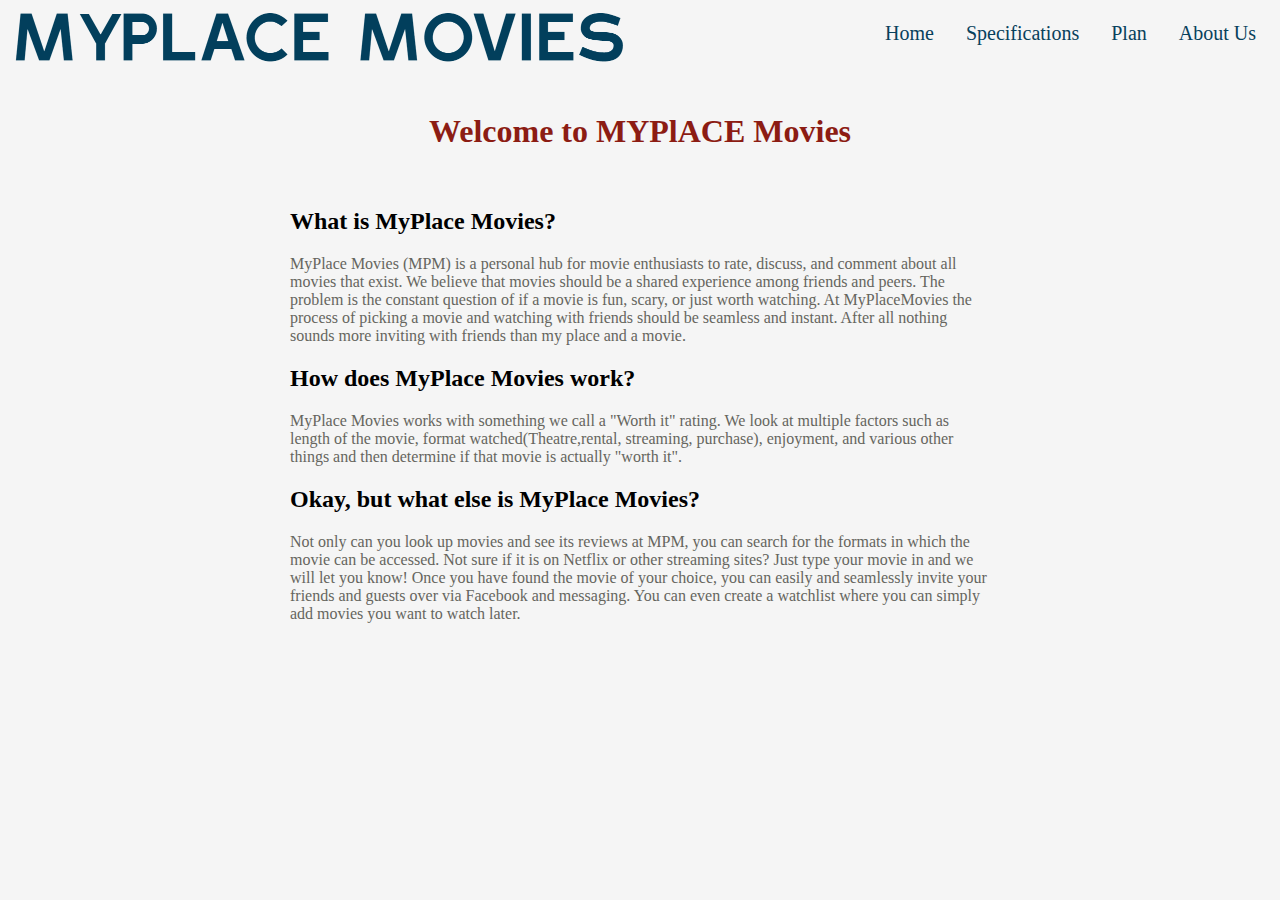
==== index.html @ c292862b "Add files via upload" ====
<!-- 
Vincent Truong
CPI 310
Group Project
Home Page
-->
<! DOCTYPE html>
<html>
<head>
        <link href="./styling" rel="stylesheet" type="text/css"/>   

    <title>
        MyPlace Movies
    </title>
    
    </head> 
    
<body>



<ul class = "navbar">
    
    <li><a class="" href="AboutUs.html">About Us</a></li>
    <li><a href="Plan.html">Plan</a></li>
    <li><a href="Specifications.html">Specifications</a></li>
    <li><a href="index.html">Home</a></li>
    <li alt = "logo" style = "float:left"> <img src = "Blue_logo_transparent.PNG" width="621" height="59.5"></li>
  
</ul>

  <div class="content">
  <h1><center>Welcome to MYPlACE Movies</center><br></h1>
	
  <h2> What is MyPlace Movies?</h2>
	  <p>MyPlace Movies (MPM) is a personal hub for movie enthusiasts to rate, discuss, and comment about all movies that exist. We believe that movies should be a shared experience among friends and peers. The problem is the constant question of if a movie is fun, scary, or just worth watching. At MyPlaceMovies the process of picking a movie and watching with friends should be seamless and instant. After all nothing sounds more inviting with friends than my place and a movie. </p>
  <h2> How does MyPlace Movies work?</h2>
	  <p> MyPlace Movies works with something we call a "Worth it" rating. We look at multiple factors such as length of the movie, format watched(Theatre,rental, streaming, purchase), enjoyment, and various other things and then determine if that movie is actually "worth it". </p>
  <h2> Okay, but what else is MyPlace Movies?</h2>
	  <p>Not only can you look up movies and see its reviews at MPM, you can search for the formats in which the movie can be accessed. Not sure if it is on Netflix or other streaming sites? Just type your movie in and we will let you know! Once you have found the movie of your choice, you can easily and seamlessly invite your friends and guests over via Facebook and messaging. You can even create a watchlist where you can simply add movies you want to watch later.</p>

</div>


    
    
</body>
</html>
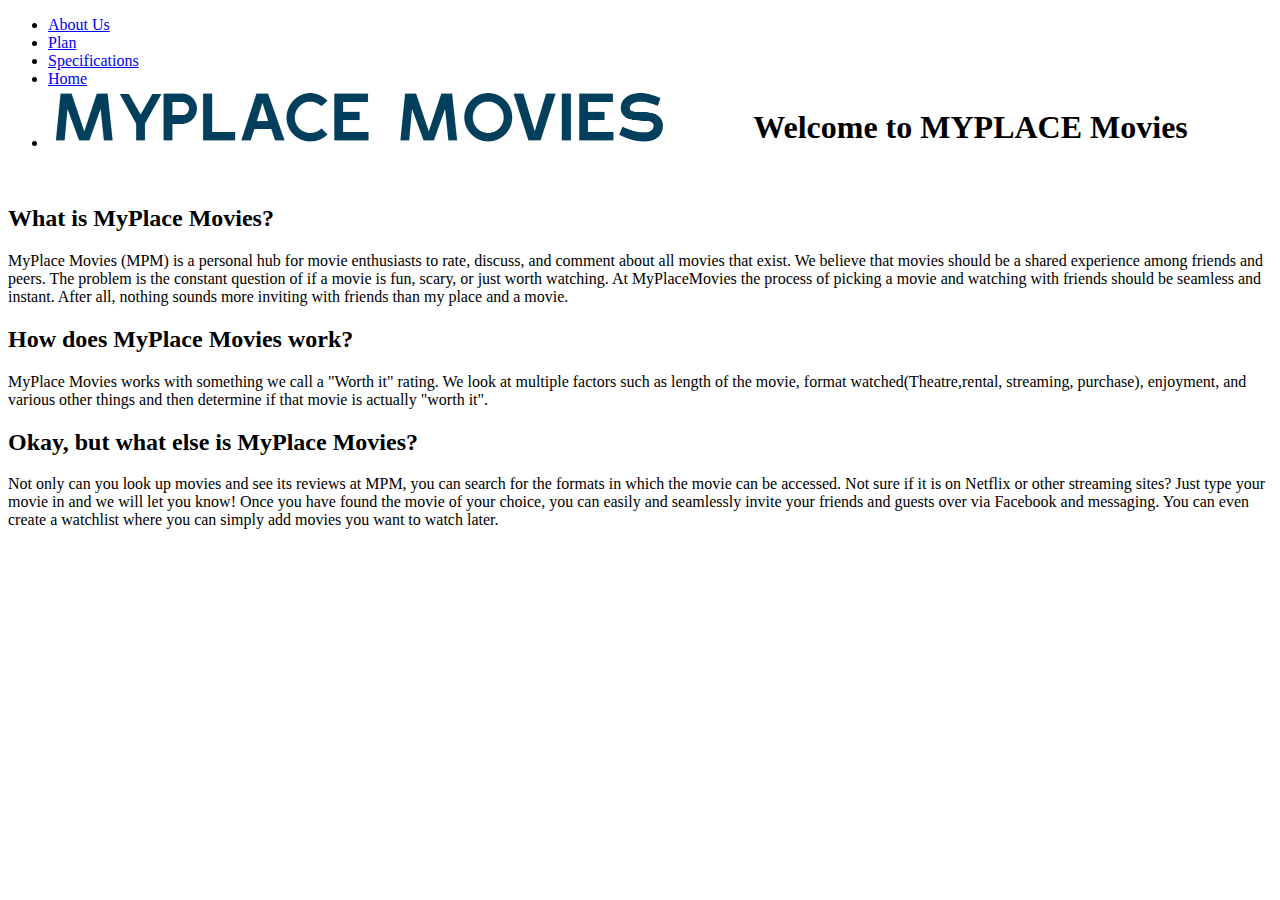
==== commit c8ef7961: "About Us" ====
--- a/index.html
+++ b/index.html
@@ -4,7 +4,7 @@
 Group Project
 Home Page
 -->
-<! DOCTYPE html>
+<!DOCTYPE html>
 <html>
 <head>
         <link href="./styling" rel="stylesheet" type="text/css"/>   
@@ -21,7 +21,7 @@
 
 <ul class = "navbar">
     
-    <li><a class="" href="AboutUs.html">About Us</a></li>
+    <li><a class="" href="aboutus.html">About Us</a></li>
     <li><a href="Plan.html">Plan</a></li>
     <li><a href="Specifications.html">Specifications</a></li>
     <li><a href="index.html">Home</a></li>
@@ -30,10 +30,10 @@
 </ul>
 
   <div class="content">
-  <h1><center>Welcome to MYPlACE Movies</center><br></h1>
+  <h1><center>Welcome to MYPLACE Movies</center><br></h1>
 	
   <h2> What is MyPlace Movies?</h2>
-	  <p>MyPlace Movies (MPM) is a personal hub for movie enthusiasts to rate, discuss, and comment about all movies that exist. We believe that movies should be a shared experience among friends and peers. The problem is the constant question of if a movie is fun, scary, or just worth watching. At MyPlaceMovies the process of picking a movie and watching with friends should be seamless and instant. After all nothing sounds more inviting with friends than my place and a movie. </p>
+	  <p>MyPlace Movies (MPM) is a personal hub for movie enthusiasts to rate, discuss, and comment about all movies that exist. We believe that movies should be a shared experience among friends and peers. The problem is the constant question of if a movie is fun, scary, or just worth watching. At MyPlaceMovies the process of picking a movie and watching with friends should be seamless and instant. After all, nothing sounds more inviting with friends than my place and a movie. </p>
   <h2> How does MyPlace Movies work?</h2>
 	  <p> MyPlace Movies works with something we call a "Worth it" rating. We look at multiple factors such as length of the movie, format watched(Theatre,rental, streaming, purchase), enjoyment, and various other things and then determine if that movie is actually "worth it". </p>
   <h2> Okay, but what else is MyPlace Movies?</h2>
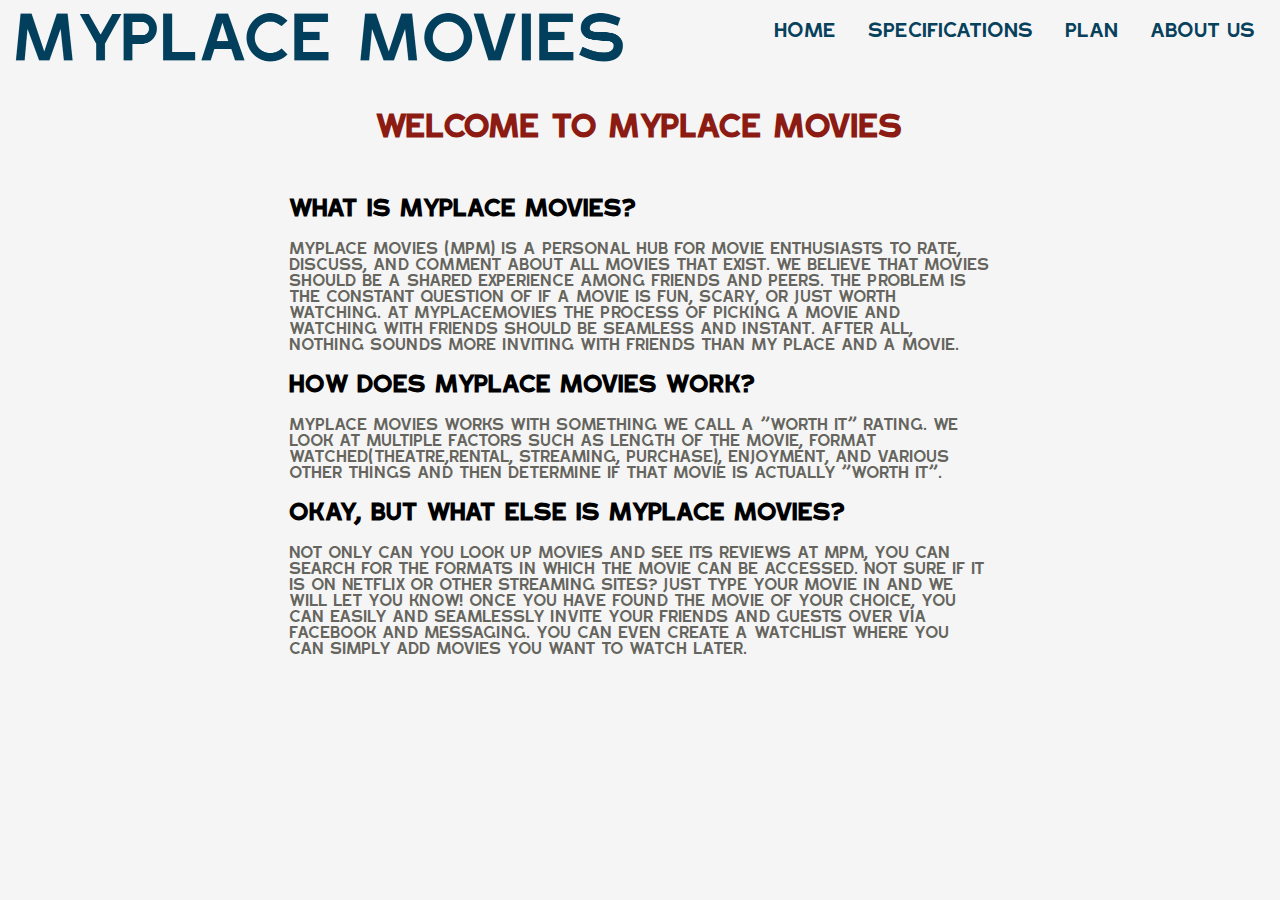
==== commit f23f1d98: "updated files" ====
--- a/index.html
+++ b/index.html
@@ -7,7 +7,7 @@
 <!DOCTYPE html>
 <html>
 <head>
-        <link href="./styling" rel="stylesheet" type="text/css"/>   
+        <link href="./styling.css" rel="stylesheet" type="text/css"/>   
 
     <title>
         MyPlace Movies
--- a/styling.css
+++ b/styling.css
@@ -0,0 +1,216 @@
+html{
+    background-color: whitesmoke;
+}
+
+#nicko{
+    background-color:#d7cec7;
+    color:#65655e;
+    padding: 5px;
+}
+
+#geoffrey{
+    background-color:#d7cec7;
+    color:#65655e;
+    padding: 5px;
+}
+
+#ryan{
+    background-color:#d7cec7;
+    color:#65655e;
+    padding: 5px;
+    margin-bottom: 50px;
+}
+
+
+@font-face {
+    font-family: GrossRegular;
+    src: url("Gross Regular.otf") format("opentype");
+}
+ul {
+    list-style-type: none;
+    margin: 0;
+    padding: 0;
+    overflow: hidden;
+   /* background-color:#08415c;*/
+}
+
+li {
+    float: right;
+   
+}
+
+li:last-child {
+    border-right: none;
+}
+
+li a {
+    display: block;
+    color: #08415c;
+    text-align: center;
+    padding: 14px 16px;
+    text-decoration: none;
+    font-family: GrossRegular;
+    font-size: 20px;
+    
+}
+
+li a:hover:not(.active) {
+    color: #8c1c13;
+}
+
+
+
+div{
+	font-family: GrossRegular;
+}
+
+.content {
+    max-width: 700px;
+    margin: auto;
+    background: whitesmoke;
+    padding-top: 20px;
+
+}
+h1{
+	color:#8c1c13;
+}
+p{
+	color:#65655e;
+}
+.content1 {
+
+    margin: auto;
+    background: whitesmoke;
+	padding-bottom: 30px;
+	padding-left: 10px;
+}
+
+
+
+
+/* The actual timeline (the vertical ruler) */
+.timeline {
+    position: relative;
+    max-width: 1200px;
+    margin: 0 auto;
+}
+
+/* The actual timeline (the vertical ruler) */
+.timeline::after {
+    content: '';
+    position: absolute;
+    width: 6px;
+    background-color: #011627;
+    top: 0;
+    bottom: 0;
+    left: 50%;
+    margin-left: -3px;
+}
+
+
+* {
+    box-sizing: border-box;
+}
+
+
+
+/* Container around content */
+.container {
+    padding: 1px 40px;
+    position: relative;
+	border:4px solid black;
+    width: 50%;
+}
+
+/* The circles on the timeline */
+.container::after {
+    content: '';
+    position: absolute;
+    width: 25px;
+    height: 25px;
+    right: -17px;
+    background-color: #d7cdcc;
+    border: 4px solid black;
+    top: 15px;
+    border-radius: 30%;
+    z-index: 1;
+}
+
+/* Place the container to the left */
+.left {
+    left: 0;
+}
+
+/* Place the container to the right */
+.right {
+    left: 50%;
+}
+
+/* Add arrows to the left container (pointing right) */
+.left::before {
+    content: " ";
+    height: 0;
+    position: absolute;
+    top: 22px;
+    width: 0;
+    z-index: 1;
+    right: 30px;
+    border: medium solid black;
+    border-width: 10px 0 10px 10px;
+    border-color: transparent transparent transparent black;
+}
+
+/* Add arrows to the right container (pointing left) */
+.right::before {
+    content: " ";
+    height: 0;
+    position: absolute;
+    top: 22px;
+    width: 0;
+    z-index: 1;
+    left: 30px;
+    border: medium solid black;
+    border-width: 10px 10px 10px 0;
+    border-color: transparent black transparent transparent;
+}
+
+/* Fix the circle for containers on the right side */
+.right::after {
+    left: -16px;
+}
+
+
+/* Media queries - Responsive timeline on screens less than 600px wide */
+@media all and (max-width: 600px) {
+  /* Place the timelime to the left */
+  .timeline::after {
+    left: 31px;
+  }
+  
+  /* Full-width containers */
+  .container {
+    width: 100%;
+    padding-left: 70px;
+    padding-right: 25px;
+  }
+  
+  /* Make sure that all arrows are pointing leftwards */
+  .container::before {
+    left: 60px;
+    border: medium solid white;
+    border-width: 10px 10px 10px 0;
+    border-color: transparent white transparent transparent;
+  }
+
+  /* Make sure all circles are at the same spot */
+  .left::after, .right::after {
+    left: 15px;
+  }
+  
+  /* Make all right containers behave like the left ones */
+  .right {
+    left: 0%;
+  }
+  
+
+}